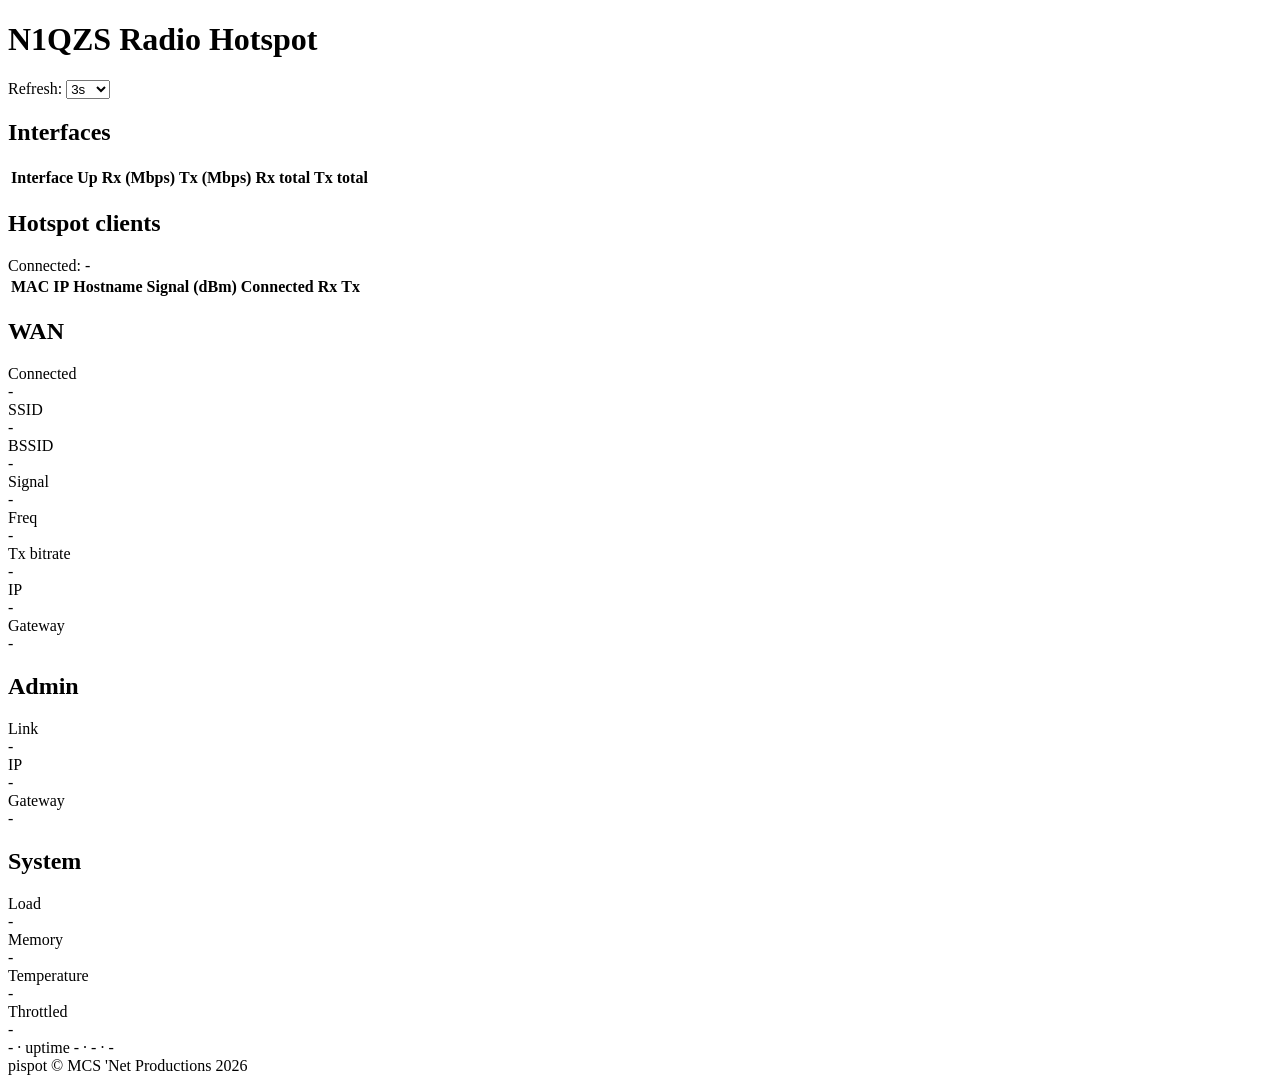
==== internal/web/static/index.html @ a9b3ae1e "M5 complete" ====
<!doctype html>
<html lang="en">
<head>
  <meta charset="utf-8">
  <meta name="viewport" content="width=device-width,initial-scale=1">
  <title>N1QZS Radio Hotspot</title>
  <link rel="icon" type="image/svg+xml" href="/favicon.svg">
  <link rel="stylesheet" href="/style.css">
</head>
<body>
  <header class="topbar">
    <h1>N1QZS Radio Hotspot</h1>
    <div class="controls">
      <span id="status-dot" class="dot ok" title="connection status"></span>
      <label for="interval">Refresh:</label>
      <select id="interval">
        <option value="1">1s</option>
        <option value="2">2s</option>
        <option value="3" selected>3s</option>
        <option value="5">5s</option>
        <option value="10">10s</option>
        <option value="0">off</option>
      </select>
    </div>
  </header>

  <main>
    <section id="section-interfaces">
      <h2>Interfaces</h2>
      <table class="iface-table">
        <thead>
          <tr><th>Interface</th><th>Up</th><th>Rx (Mbps)</th><th>Tx (Mbps)</th><th>Rx total</th><th>Tx total</th></tr>
        </thead>
        <tbody id="iface-rows"></tbody>
      </table>
    </section>

    <section id="section-hotspot">
      <h2>Hotspot clients <span class="sub" id="hotspot-iface"></span></h2>
      <div class="summary">Connected: <span id="hotspot-count" class="num">-</span></div>
      <table class="client-table">
        <thead>
          <tr><th>MAC</th><th>IP</th><th>Hostname</th><th>Signal (dBm)</th><th>Connected</th><th>Rx</th><th>Tx</th></tr>
        </thead>
        <tbody id="hotspot-rows"></tbody>
      </table>
      <div class="error" id="hotspot-error"></div>
    </section>

    <div class="row row-thirds">
      <section id="section-wan">
        <h2>WAN <span class="sub" id="wan-iface"></span></h2>
        <div class="kv-grid">
          <div>Connected</div><div id="wan-connected" class="num">-</div>
          <div>SSID</div><div id="wan-ssid" class="num">-</div>
          <div>BSSID</div><div id="wan-bssid" class="num mono">-</div>
          <div>Signal</div><div id="wan-signal" class="num">-</div>
          <div>Freq</div><div id="wan-freq" class="num">-</div>
          <div>Tx bitrate</div><div id="wan-bitrate" class="num">-</div>
          <div>IP</div><div id="wan-ip" class="num mono">-</div>
          <div>Gateway</div><div id="wan-gw" class="num mono">-</div>
        </div>
        <div class="error" id="wan-error"></div>
      </section>

      <section id="section-admin">
        <h2>Admin <span class="sub" id="admin-iface"></span></h2>
        <div class="kv-grid">
          <div>Link</div><div id="admin-link" class="num">-</div>
          <div>IP</div><div id="admin-ip" class="num mono">-</div>
          <div>Gateway</div><div id="admin-gw" class="num mono">-</div>
        </div>
        <div class="error" id="admin-error"></div>
      </section>

      <section id="section-system">
        <h2>System</h2>
        <div class="kv-grid">
          <div>Load</div><div id="sys-load" class="num load-grid">-</div>
          <div>Memory</div><div id="sys-mem" class="num">-</div>
          <div>Temperature</div><div id="sys-temp" class="num">-</div>
          <div>Throttled</div><div id="sys-throttle" class="num">-</div>
        </div>
        <div class="error" id="sys-error"></div>
      </section>
    </div>
  </main>

  <footer>
    <div class="meta">
      <span id="meta-host">-</span> &middot;
      uptime <span id="meta-uptime">-</span> &middot;
      <span id="meta-commit" class="mono">-</span>
      <span id="meta-dirty" class="tag tag-dirty" hidden>dirty</span>
      &middot;
      <span id="meta-buildtime" class="sub">-</span>
    </div>
    <div class="copyright">pispot &copy; MCS 'Net Productions 2026</div>
  </footer>

  <script src="/app.js"></script>
</body>
</html>
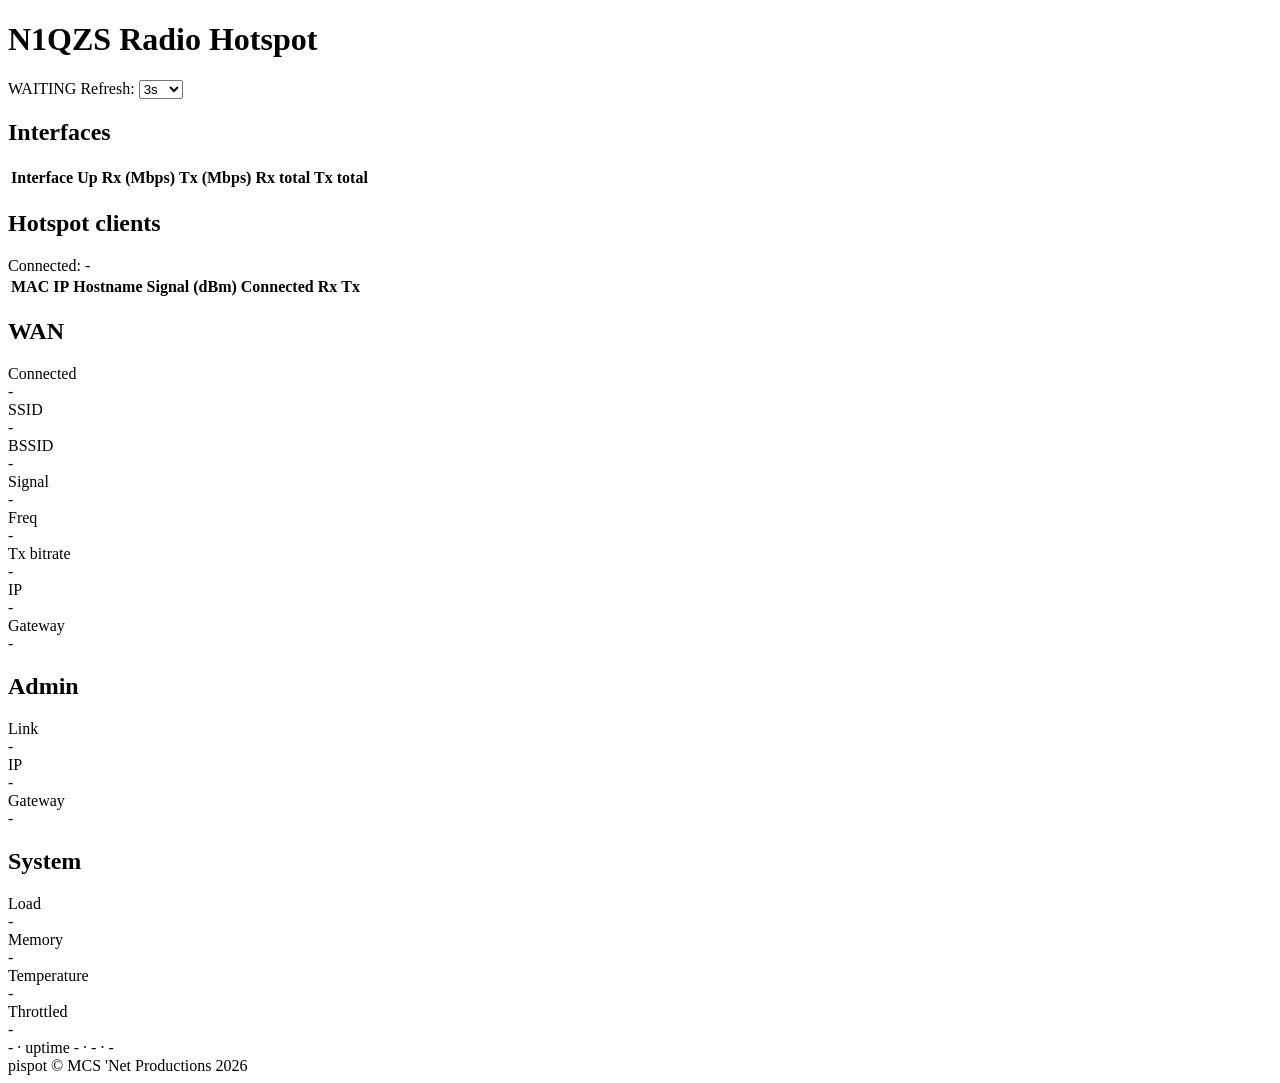
==== commit 76bb51f5: "M5.1 - minor UX fixes" ====
--- a/internal/web/static/index.html
+++ b/internal/web/static/index.html
@@ -11,7 +11,7 @@
   <header class="topbar">
     <h1>N1QZS Radio Hotspot</h1>
     <div class="controls">
-      <span id="status-dot" class="dot ok" title="connection status"></span>
+      <span id="status-label" class="tag tag-warn" title="connection status">WAITING</span>
       <label for="interval">Refresh:</label>
       <select id="interval">
         <option value="1">1s</option>
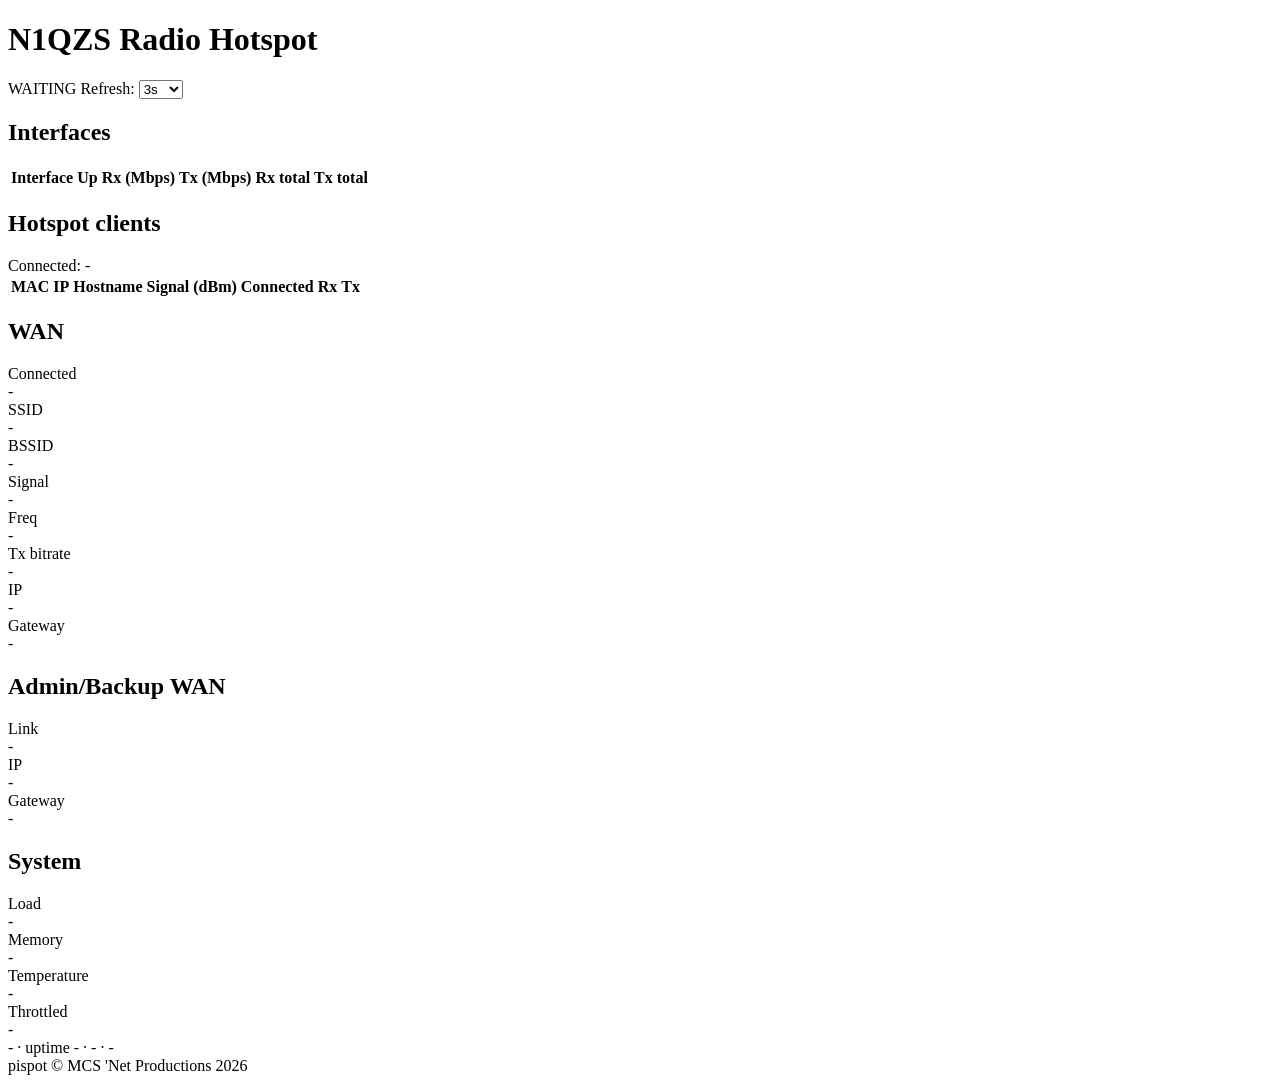
==== commit 4473da64: "M5.2 in progress - more UX improvements" ====
--- a/internal/web/static/index.html
+++ b/internal/web/static/index.html
@@ -64,7 +64,7 @@
       </section>
 
       <section id="section-admin">
-        <h2>Admin <span class="sub" id="admin-iface"></span></h2>
+        <h2>Admin/Backup WAN <span class="sub" id="admin-iface"></span></h2>
         <div class="kv-grid">
           <div>Link</div><div id="admin-link" class="num">-</div>
           <div>IP</div><div id="admin-ip" class="num mono">-</div>
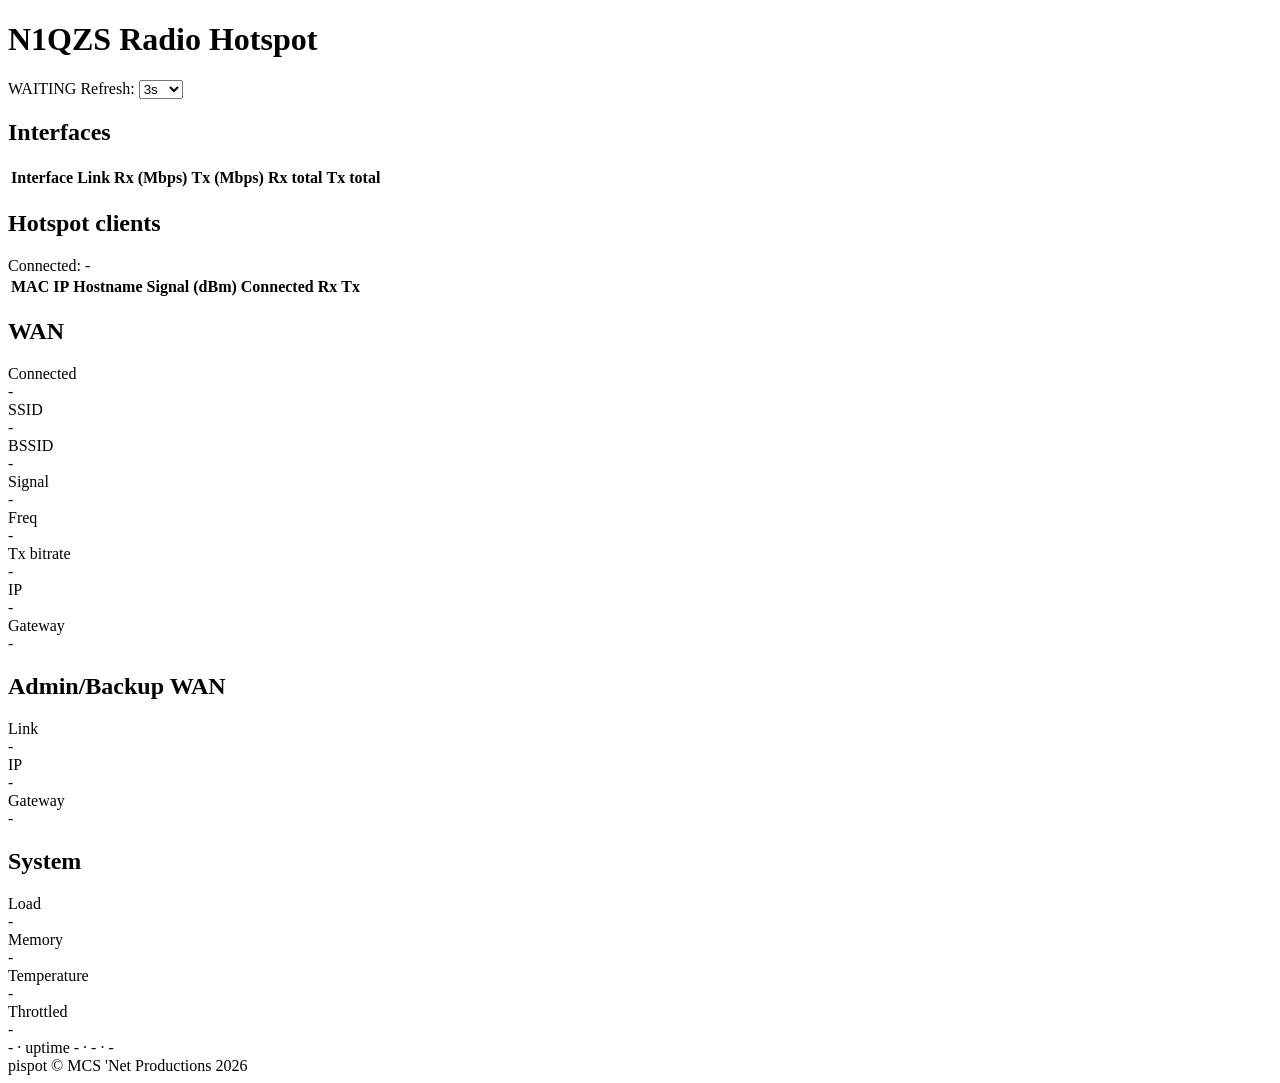
==== commit 9987fa11: "M5.2 - further cleanup error messages" ====
--- a/internal/web/static/index.html
+++ b/internal/web/static/index.html
@@ -29,7 +29,7 @@
       <h2>Interfaces</h2>
       <table class="iface-table">
         <thead>
-          <tr><th>Interface</th><th>Up</th><th>Rx (Mbps)</th><th>Tx (Mbps)</th><th>Rx total</th><th>Tx total</th></tr>
+          <tr><th>Interface</th><th>Link</th><th>Rx (Mbps)</th><th>Tx (Mbps)</th><th>Rx total</th><th>Tx total</th></tr>
         </thead>
         <tbody id="iface-rows"></tbody>
       </table>
@@ -37,6 +37,7 @@
 
     <section id="section-hotspot">
       <h2>Hotspot clients <span class="sub" id="hotspot-iface"></span></h2>
+      <div class="error" id="hotspot-error"></div>
       <div class="summary">Connected: <span id="hotspot-count" class="num">-</span></div>
       <table class="client-table">
         <thead>
@@ -44,12 +45,12 @@
         </thead>
         <tbody id="hotspot-rows"></tbody>
       </table>
-      <div class="error" id="hotspot-error"></div>
     </section>
 
     <div class="row row-thirds">
       <section id="section-wan">
         <h2>WAN <span class="sub" id="wan-iface"></span></h2>
+        <div class="error" id="wan-error"></div>
         <div class="kv-grid">
           <div>Connected</div><div id="wan-connected" class="num">-</div>
           <div>SSID</div><div id="wan-ssid" class="num">-</div>
@@ -60,28 +61,27 @@
           <div>IP</div><div id="wan-ip" class="num mono">-</div>
           <div>Gateway</div><div id="wan-gw" class="num mono">-</div>
         </div>
-        <div class="error" id="wan-error"></div>
       </section>
 
       <section id="section-admin">
         <h2>Admin/Backup WAN <span class="sub" id="admin-iface"></span></h2>
+        <div class="error" id="admin-error"></div>
         <div class="kv-grid">
           <div>Link</div><div id="admin-link" class="num">-</div>
           <div>IP</div><div id="admin-ip" class="num mono">-</div>
           <div>Gateway</div><div id="admin-gw" class="num mono">-</div>
         </div>
-        <div class="error" id="admin-error"></div>
       </section>
 
       <section id="section-system">
         <h2>System</h2>
+        <div class="error" id="sys-error"></div>
         <div class="kv-grid">
           <div>Load</div><div id="sys-load" class="num load-grid">-</div>
           <div>Memory</div><div id="sys-mem" class="num">-</div>
           <div>Temperature</div><div id="sys-temp" class="num">-</div>
           <div>Throttled</div><div id="sys-throttle" class="num">-</div>
         </div>
-        <div class="error" id="sys-error"></div>
       </section>
     </div>
   </main>
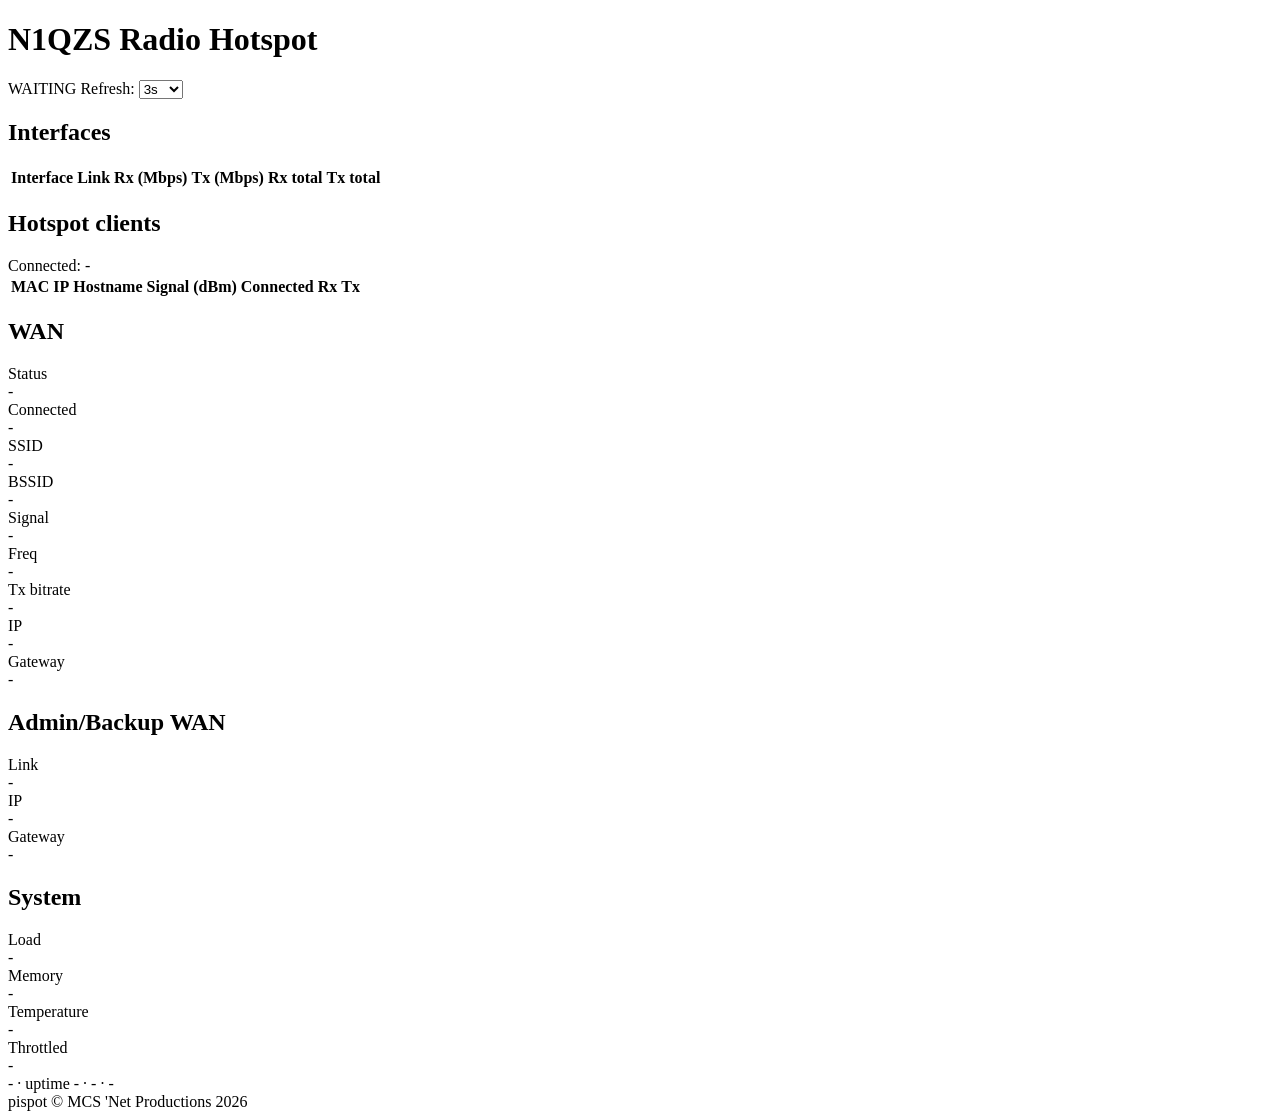
==== commit 734af3b7: "M9: UX improvements, WiFi page refinements, JS reliability WiFi config page: - Passwords masked as •" ====
--- a/internal/web/static/index.html
+++ b/internal/web/static/index.html
@@ -51,7 +51,13 @@
       <section id="section-wan">
         <h2>WAN <span class="sub" id="wan-iface"></span></h2>
         <div class="error" id="wan-error"></div>
+        <div id="wan-controls" class="wan-controls">
+          <a id="btn-wifi-config" href="/wifi.html" class="ctrl-btn ctrl-link" hidden>Config</a>
+          <button id="btn-wan-up" class="ctrl-btn" hidden>WAN Up</button>
+          <button id="btn-wan-down" class="ctrl-btn" hidden>WAN Down</button>
+        </div>
         <div class="kv-grid">
+          <div>Status</div><div id="wan-status" class="num">-</div>
           <div>Connected</div><div id="wan-connected" class="num">-</div>
           <div>SSID</div><div id="wan-ssid" class="num">-</div>
           <div>BSSID</div><div id="wan-bssid" class="num mono">-</div>
